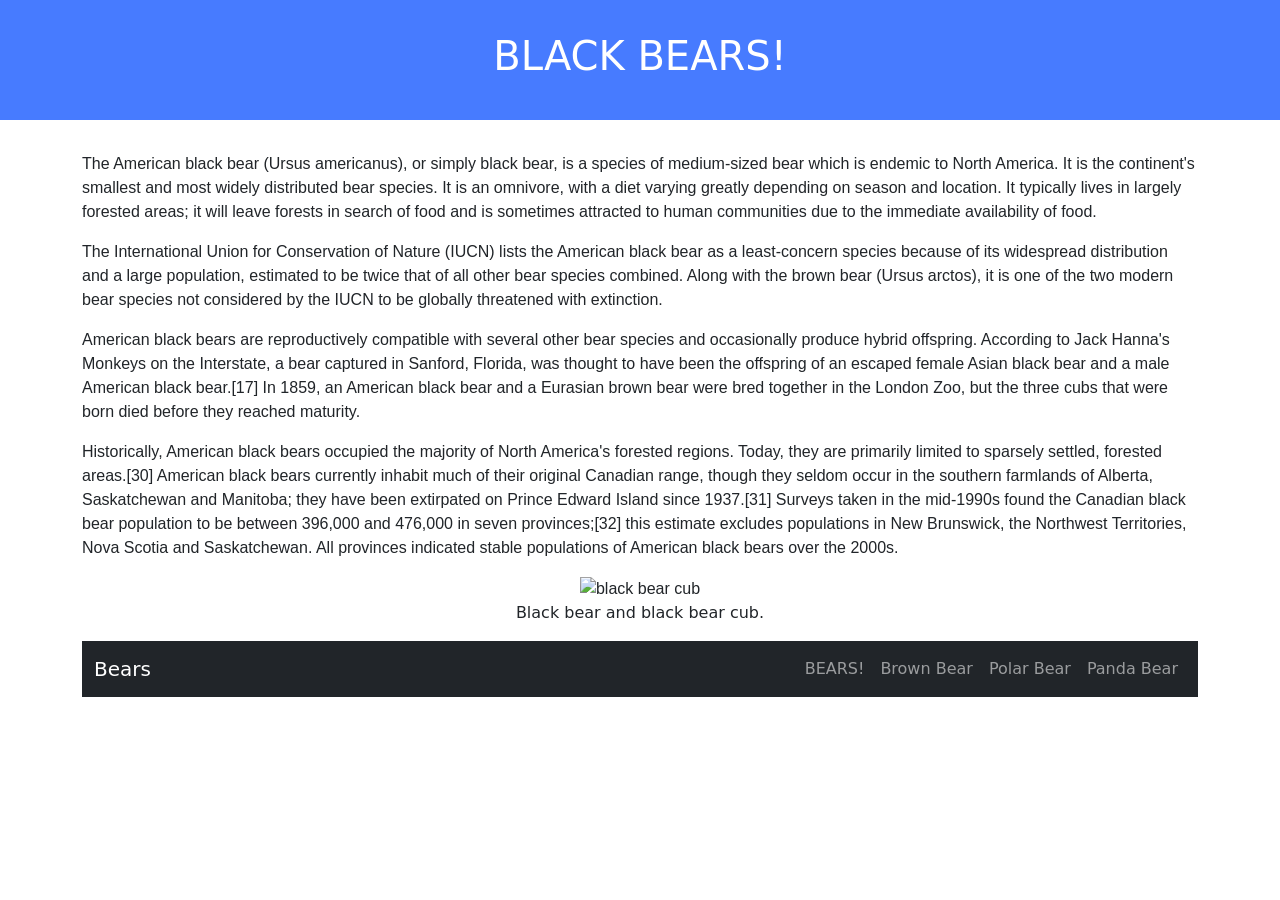
==== black.html @ 6f9cbdc0 "Add files via upload" ====
<!DOCTYPE html>

<html lang="en">
    <head>
        <link href="https://cdn.jsdelivr.net/npm/bootstrap@5.3.8/dist/css/bootstrap.min.css" rel="stylesheet" integrity="sha384-sRIl4kxILFvY47J16cr9ZwB07vP4J8+LH7qKQnuqkuIAvNWLzeN8tE5YBujZqJLB" crossorigin="anonymous">
        <script src="https://cdn.jsdelivr.net/npm/bootstrap@5.3.8/dist/js/bootstrap.bundle.min.js" integrity="sha384-FKyoEForCGlyvwx9Hj09JcYn3nv7wiPVlz7YYwJrWVcXK/BmnVDxM+D2scQbITxI" crossorigin="anonymous"></script>
        <link href="styles.css" rel="stylesheet">
        <title>My Webpage</title>
        <meta name="viewport" content="width=device-width, initial-scale=1">
    </head>
    <body>
        <div class="header">
            <h1>BLACK BEARS!</h1>
        </div>

        <div class="container">
            <div class="section">
                <p>
                   The American black bear (Ursus americanus), or simply black bear, is a species of medium-sized bear which is endemic to North America. It is the continent's smallest and most widely distributed bear species. It is an omnivore, with a diet varying greatly depending on season and location. It typically lives in largely forested areas; it will leave forests in search of food and is sometimes attracted to human communities due to the immediate availability of food.
                </p>
                <p>
                    The International Union for Conservation of Nature (IUCN) lists the American black bear as a least-concern species because of its widespread distribution and a large population, estimated to be twice that of all other bear species combined. Along with the brown bear (Ursus arctos), it is one of the two modern bear species not considered by the IUCN to be globally threatened with extinction.
                </p>
                <p>
                    American black bears are reproductively compatible with several other bear species and occasionally produce hybrid offspring. According to Jack Hanna's Monkeys on the Interstate, a bear captured in Sanford, Florida, was thought to have been the offspring of an escaped female Asian black bear and a male American black bear.[17] In 1859, an American black bear and a Eurasian brown bear were bred together in the London Zoo, but the three cubs that were born died before they reached maturity.
                </p>
                <p>
                    Historically, American black bears occupied the majority of North America's forested regions. Today, they are primarily limited to sparsely settled, forested areas.[30] American black bears currently inhabit much of their original Canadian range, though they seldom occur in the southern farmlands of Alberta, Saskatchewan and Manitoba; they have been extirpated on Prince Edward Island since 1937.[31] Surveys taken in the mid-1990s found the Canadian black bear population to be between 396,000 and 476,000 in seven provinces;[32] this estimate excludes populations in New Brunswick, the Northwest Territories, Nova Scotia and Saskatchewan. All provinces indicated stable populations of American black bears over the 2000s.
                </p>
                <div class="img-gallery">
                    <img src="pics/blackcub.jpg" alt="black bear cub" class="img-fluid">
                </div>
            </div>
            <div class="caption">
                <p>
                Black bear and black bear cub.
                </p>
            </div>
            <nav class="navbar navbar-expand-lg navbar-dark bg-dark">
                <div class="container">
                    <a class="navbar-brand" href="index.html">Bears</a>

                    <div class="navbar-nav">
                        <a class="nav-link" href="index.html">BEARS!</a>
                        <a class="nav-link" href="brown.html">Brown Bear</a>
                        <a class="nav-link" href="polar.html">Polar Bear</a>
                        <a class="nav-link" href="panda.html">Panda Bear</a>
                    </div>
                </div>
            </nav>
        </div>
    </body>
</html>
---- styles.css ----
body {
    background-color: #fff;
    color: #212529;
    font-size: 1rem;
    font-weight: 400;
    line-height: 1.5;
    margin: 0;
    text-align: left;
}

.header {
    background-color: #477bff;
    color: #fff;
    margin-bottom: 2rem;
    padding: 2rem 1rem;
    text-align: center;
}

.section {
    font-size: 16px;
    font-family: 'Montserrat', sans-serif;
}

.large-gallery {
    text-align: center;
}

.large-gallery img {
    width: 250px;
    height: auto;
    margin: 10px;
}
.caption{
    text-align: center;
}
.img-gallery {
    text-align: center;
}

.img-gallery img {
    width: 100%;
    max-width:500px;
    height: auto;
}
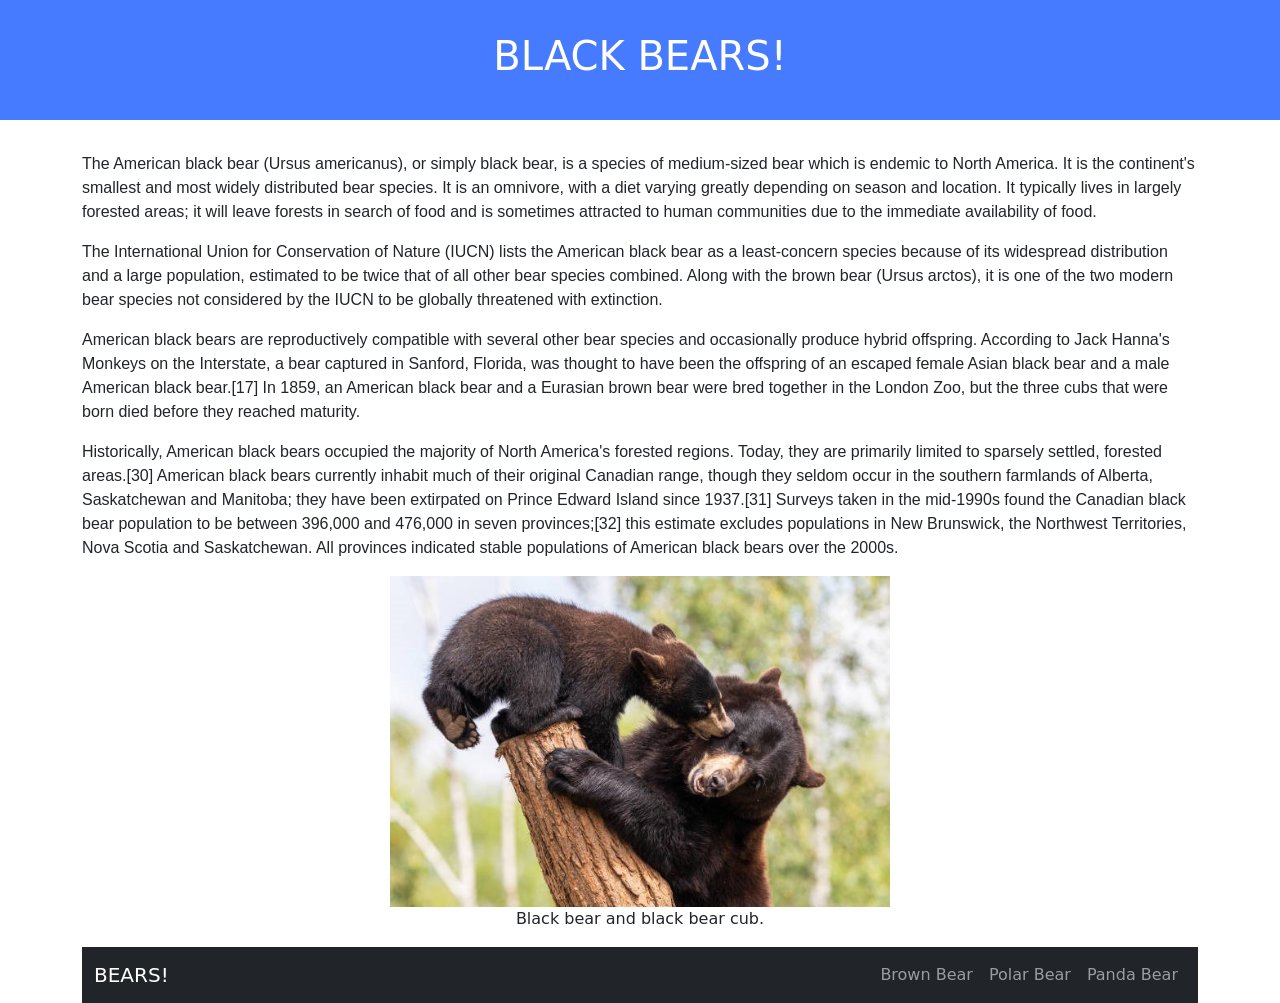
==== commit 8d5aa126: "Update black.html" ====
--- a/black.html
+++ b/black.html
@@ -38,10 +38,9 @@
             </div>
             <nav class="navbar navbar-expand-lg navbar-dark bg-dark">
                 <div class="container">
-                    <a class="navbar-brand" href="index.html">Bears</a>
+                    <a class="navbar-brand" href="index.html">BEARS!</a>
 
                     <div class="navbar-nav">
-                        <a class="nav-link" href="index.html">BEARS!</a>
                         <a class="nav-link" href="brown.html">Brown Bear</a>
                         <a class="nav-link" href="polar.html">Polar Bear</a>
                         <a class="nav-link" href="panda.html">Panda Bear</a>
